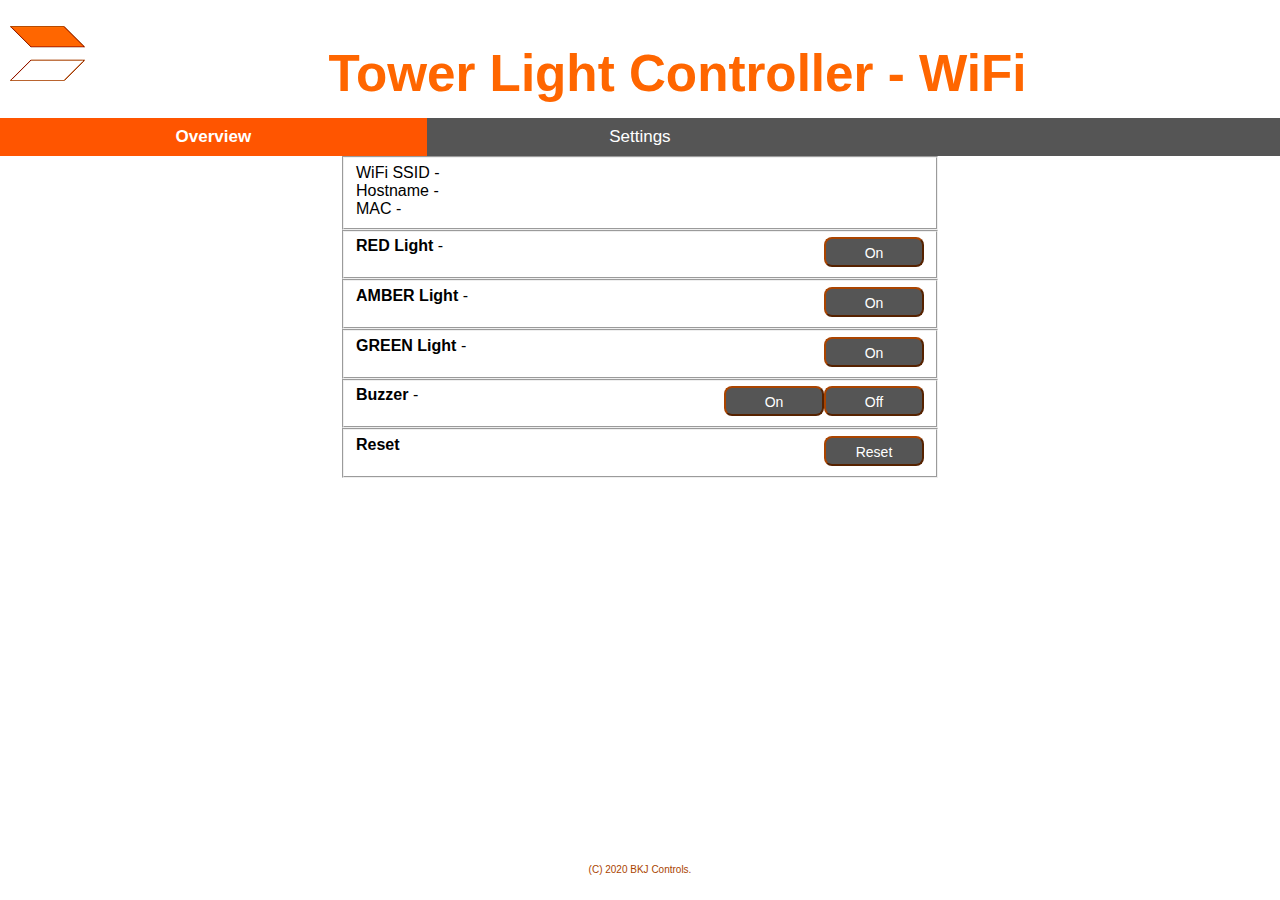
==== index.html @ dd09e64b "Test Build v 0.0.1" ====
<!DOCTYPE html>
<html>

<head>
	<meta name="viewport" content="width=device-width, initial-scale=1.0">
	<meta charset="UTF-8">
	<link rel="stylesheet" type="text/css" href="styles.css">
	<title>BKJ Controls</title>
	<script src="bkjts.js"></script>
	<script>
		setInterval(function() {
			getConfig();
		}, 3000);

		//var getJSON = function(url, callback) {
		function getConfig() {
			console.log("invoking getConfig");
			var xhr = new XMLHttpRequest();
			xhr.open("GET", "requestStatus", true);
			xhr.onload = function() {
				if (this.readyState === XMLHttpRequest.DONE) {
					if (this.status === 200) {
						console.log("Fetching config.json");
						var resObj = JSON.parse(this.responseText);
						console.log(this.responseText);

						updateFields(resObj);

					} else {
						console.warn("XMLHttpRequest did not return 200 OK!!");

					}
				}
			};
			xhr.send();
		}



		//function getStateIndex() {
		//getConfig("requestStatus", function(data) {
		function updateFields(data) {
			var disp_ssid, disp_hostname, disp_mac, disp_rLED, disp_aLED, disp_gLED, disp_buzzer;
			
			disp_ssid = data.tsSsid;
			disp_hostname = data.tsName;
			disp_mac = data.tsMAC;
			disp_rLED = data.rLEDstate;
			disp_aLED = data.aLEDstate;
			disp_gLED = data.gLEDstate;
			disp_buzzer = data.buzzerSTATE;
		
			document.getElementById("showSSID").innerHTML = disp_ssid;
			document.getElementById("showHostname").innerHTML = disp_hostname;
			document.getElementById("showMAC").innerHTML = disp_mac;
			document.getElementById("showrLEDstate").innerHTML = disp_rLED;
			document.getElementById("showaLEDstate").innerHTML = disp_aLED;
			document.getElementById("showgLEDstate").innerHTML = disp_gLED;
			document.getElementById("showBuzzerState").innerHTML = disp_buzzer;
			

		}
	</script>
</head>

<body onload="getConfig()">
	<div w3-include-html="header.htm"></div>
	<div class="topnav">
		<a href="index.htm" class="active">Overview</a>
		<a href="settings.htm">Settings</a>

	</div>
	<div class="column">
		<form>
			<fieldset>
				<label class="align-center">WiFi SSID</label>
				<span id="showSSID">-</span>
				<br><label class="align-center">Hostname</label>
				<span id="showHostname">-</span>
				<br><label class="align-center">MAC</label>
				<span id="showMAC">-</span>
				 
			</fieldset>
			<fieldset>
				<label class="align-center"><b>RED Light</b></label>
				<span id="showrLEDstate">-</span>
				<input type="button" id="rLEDbutton" class="button" align="right" value="On" onclick="window.location.href = '/red_on';"">
			</fieldset>
			<fieldset>
				<label class="align-center"><b>AMBER Light</b></label>
				<span id="showaLEDstate">-</span>
				<input type="button" id="aLEDbutton" class="button" align="right" value="On" onclick="window.location.href = '/amber_on';"">
			</fieldset>
			<fieldset>
				<label class="align-center"><b>GREEN Light</b></label>
				<span id="showgLEDstate">-</span>
				<input type="button" id="gLEDbutton" class="button" align="right" value="On" onclick="window.location.href = '/green_on';"">
			</fieldset>
			<fieldset>
				<label class="align-center"><b>Buzzer</b></label>
				<span id="showBuzzerState">-</span>
				<input type="button"  class="button" align="right" value="Off" onclick="window.location.href = '/buzzer_off';"">
				<input type="button"  class="button" align="right" value="On" onclick="window.location.href = '/buzzer_on';"">
				
			</fieldset>
			<fieldset>
				<label class="align-center"><b>Reset</b></label>
				<input type="button" id="resetbutton" class="button" align="right" value="Reset" onclick="window.location.href = '/red_off';"">
			</fieldset>
			<br>
			<br>
			<br>
			<br>
	</div>
	<div class="footer">
		<p>(C) 2020 BKJ Controls.</p>
	</div>


	<script>
		includeHTML();
	</script>

</body>

</html>
---- styles.css ----
* {box-sizing: border-box}

body {
  margin: 0;
  font-family: Arial, Helvetica, sans-serif;
}

.header {
  background-color: white;
  color: #ff5500;
  padding: 10px;
}
/* Navbar links */
.topnav {
  width: 100%;
  overflow: auto;
  background-color: #555;
}

/* Navbar links */
.topnav a {
  float: Left;
  display: block;
  color: white;
  text-align: center;
  padding: 9px;
  text-decoration: none;
  font-size: 17px;
width: 33.33%; /* Three links of equal widths */
text-align: center;
}

/* Links - change color on hover */
.topnav a:hover {
  background-color: #ff5500;
  color: white;
  font-weight: bold;

}

.topnav a.active {
  background-color: #ff5500;
  font-weight: bold;
}


/* Create a column that floats next to each other */
.column {
  width: 100%;
}


.footer {
  position: fixed;
left: 0;
bottom: 0;
width: 100%;
background-color: white;
color: #AA4400;
text-align: center;
  text-align: center;
  font-size: 10px;
  padding: 15px;
}

      form {
        max-width: 600px;
        margin: 0 auto;

    }

.myLogo {
display: inline-block;
float: left;
margin-left: auto;
margin-right: auto;


}

.myHeader {
text-align: center;
white-space: nowrap;
display: inline;
float:none;
margin-right: auto;
margin-left: auto;
font-size: large;
}


h1 {
        text-align: center;
        font-size: 4vw;
		font-family: Arial;
        color: #ff6600;
        margin-bottom: 5px;
    }

    table {
       margin: 0 auto; /* or margin: 0 auto 0 auto */
     }

.button {
  background-color: #555;
  float:right;
  border-style: outset;
  border-radius: 8px;
  border-color: #AA4400;
  color: white;
  padding: 6px 6px;
  font-family: Arial;
  text-align: center;
  display: inline-block;
  font-size: 14px;
  width : 100px;
  height : 30px;
  -webkit-transition-duration: 0.4s; /* Safari */
}

.button:hover {
  background-color: #ff5500; /* Orange */
  color: white;
  font-weight: bold;
}

p.rssi{
  float: right;
  margin: auto;
  padding: 1px;
  color: #ff5500;
  font-weight: bold;
}

/* Responsive navigation menu (for mobile devices) */
@media screen and (max-width: 500px) {
  .topnav a {
    float: none;
    display: block;
    width: 100%;
    text-align: left;
  }

align-right {
  text-align: right;
  color:black;

}

align-center {
  text-align: center;
  color:black;
  float: right;
}
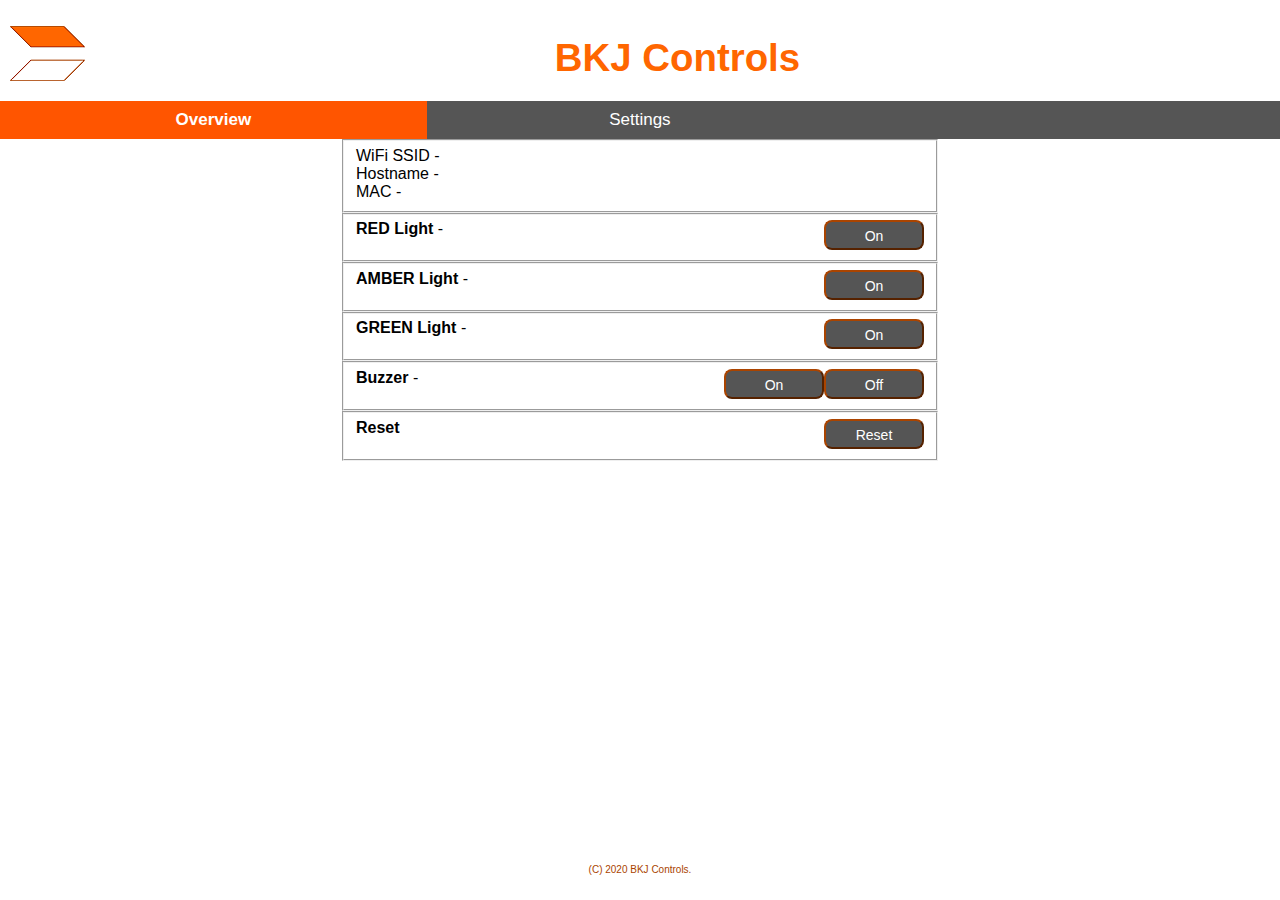
==== commit 13a8abcd: "Fixed index.html" ====
--- a/index.html
+++ b/index.html
@@ -64,10 +64,10 @@
 </head>
 
 <body onload="getConfig()">
-	<div w3-include-html="header.htm"></div>
+	<div w3-include-html="header.html"></div>
 	<div class="topnav">
-		<a href="index.htm" class="active">Overview</a>
-		<a href="settings.htm">Settings</a>
+		<a href="index.html" class="active">Overview</a>
+		<a href="settings.html">Settings</a>
 
 	</div>
 	<div class="column">
--- a/styles.css
+++ b/styles.css
@@ -92,7 +92,7 @@
 
 h1 {
         text-align: center;
-        font-size: 4vw;
+        font-size: 3vw;
 		font-family: Arial;
         color: #ff6600;
         margin-bottom: 5px;
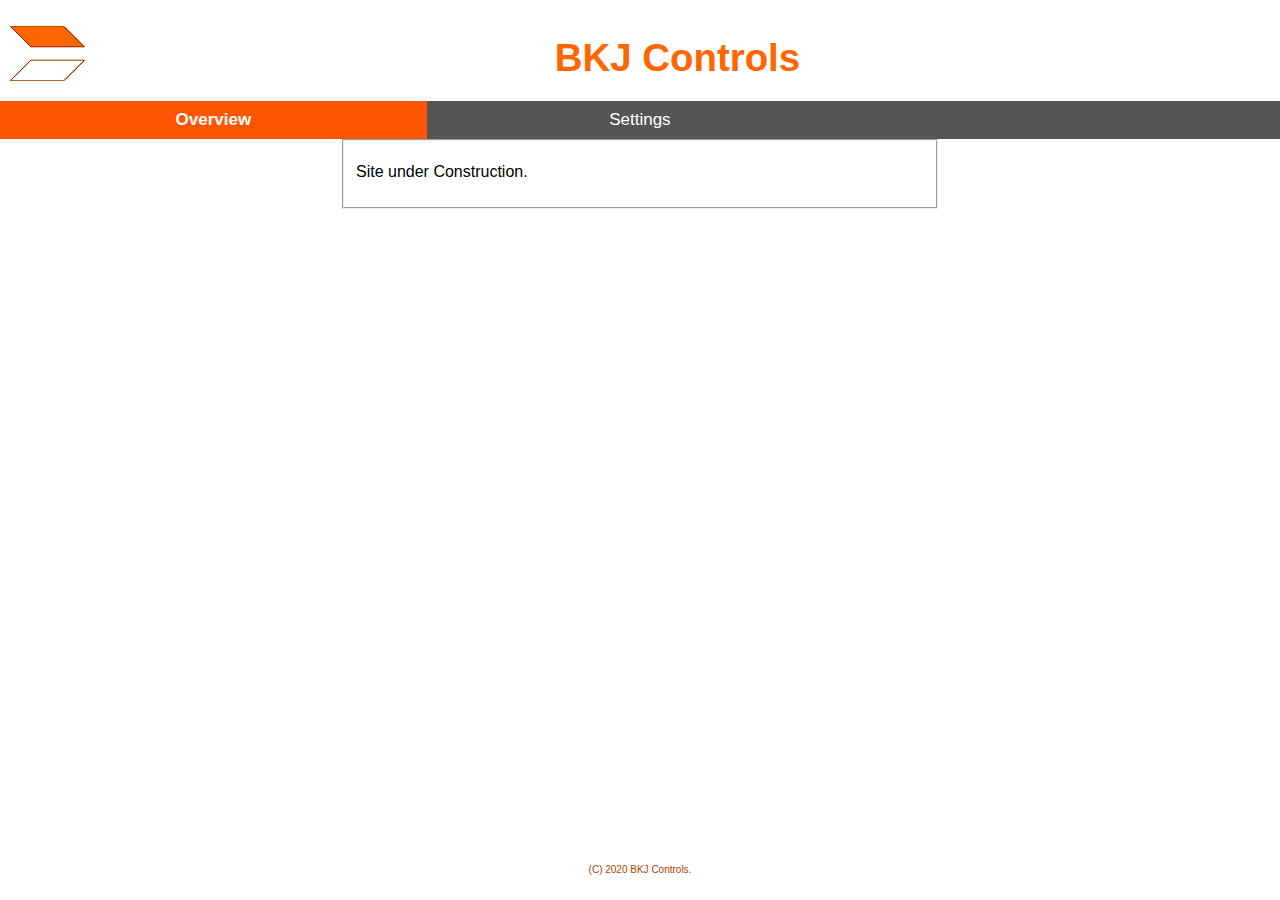
==== commit 8cbb8ad2: "updated site under construction" ====
--- a/index.html
+++ b/index.html
@@ -73,39 +73,7 @@
 	<div class="column">
 		<form>
 			<fieldset>
-				<label class="align-center">WiFi SSID</label>
-				<span id="showSSID">-</span>
-				<br><label class="align-center">Hostname</label>
-				<span id="showHostname">-</span>
-				<br><label class="align-center">MAC</label>
-				<span id="showMAC">-</span>
-				 
-			</fieldset>
-			<fieldset>
-				<label class="align-center"><b>RED Light</b></label>
-				<span id="showrLEDstate">-</span>
-				<input type="button" id="rLEDbutton" class="button" align="right" value="On" onclick="window.location.href = '/red_on';"">
-			</fieldset>
-			<fieldset>
-				<label class="align-center"><b>AMBER Light</b></label>
-				<span id="showaLEDstate">-</span>
-				<input type="button" id="aLEDbutton" class="button" align="right" value="On" onclick="window.location.href = '/amber_on';"">
-			</fieldset>
-			<fieldset>
-				<label class="align-center"><b>GREEN Light</b></label>
-				<span id="showgLEDstate">-</span>
-				<input type="button" id="gLEDbutton" class="button" align="right" value="On" onclick="window.location.href = '/green_on';"">
-			</fieldset>
-			<fieldset>
-				<label class="align-center"><b>Buzzer</b></label>
-				<span id="showBuzzerState">-</span>
-				<input type="button"  class="button" align="right" value="Off" onclick="window.location.href = '/buzzer_off';"">
-				<input type="button"  class="button" align="right" value="On" onclick="window.location.href = '/buzzer_on';"">
-				
-			</fieldset>
-			<fieldset>
-				<label class="align-center"><b>Reset</b></label>
-				<input type="button" id="resetbutton" class="button" align="right" value="Reset" onclick="window.location.href = '/red_off';"">
+			<p>Site under Construction.
 			</fieldset>
 			<br>
 			<br>
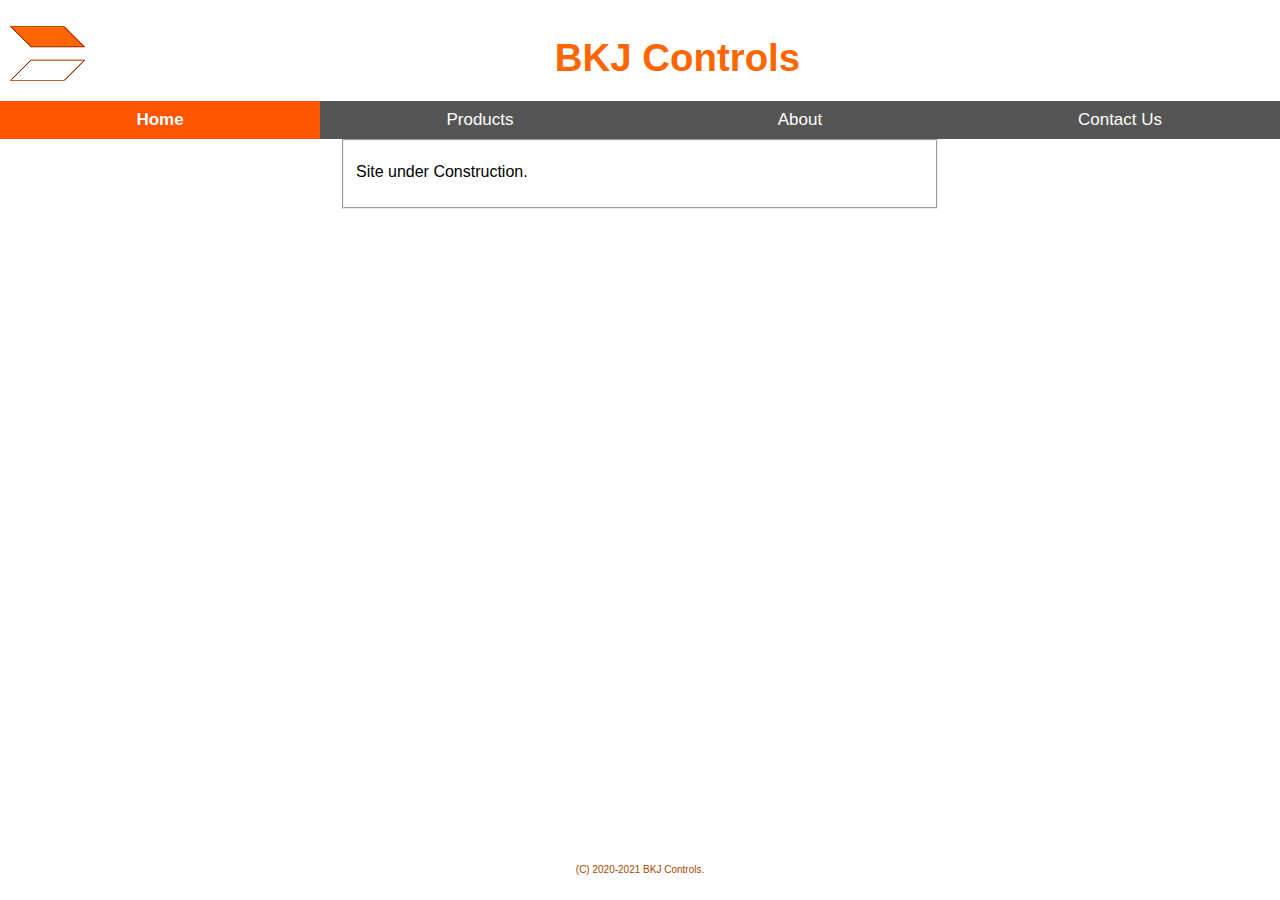
==== commit aaca7593: "Updated footer" ====
--- a/index.html
+++ b/index.html
@@ -41,7 +41,7 @@
 		//getConfig("requestStatus", function(data) {
 		function updateFields(data) {
 			var disp_ssid, disp_hostname, disp_mac, disp_rLED, disp_aLED, disp_gLED, disp_buzzer;
-			
+
 			disp_ssid = data.tsSsid;
 			disp_hostname = data.tsName;
 			disp_mac = data.tsMAC;
@@ -49,7 +49,7 @@
 			disp_aLED = data.aLEDstate;
 			disp_gLED = data.gLEDstate;
 			disp_buzzer = data.buzzerSTATE;
-		
+
 			document.getElementById("showSSID").innerHTML = disp_ssid;
 			document.getElementById("showHostname").innerHTML = disp_hostname;
 			document.getElementById("showMAC").innerHTML = disp_mac;
@@ -57,7 +57,7 @@
 			document.getElementById("showaLEDstate").innerHTML = disp_aLED;
 			document.getElementById("showgLEDstate").innerHTML = disp_gLED;
 			document.getElementById("showBuzzerState").innerHTML = disp_buzzer;
-			
+
 
 		}
 	</script>
@@ -66,14 +66,15 @@
 <body onload="getConfig()">
 	<div w3-include-html="header.html"></div>
 	<div class="topnav">
-		<a href="index.html" class="active">Overview</a>
-		<a href="settings.html">Settings</a>
-
+		<a href="index.html" class="active">Home</a>
+		<a href="products.html">Products</a>
+		<a href="about.html">About</a>
+		<a href="contact-us.html">Contact Us</a>
 	</div>
 	<div class="column">
 		<form>
 			<fieldset>
-			<p>Site under Construction.
+				<p>Site under Construction.
 			</fieldset>
 			<br>
 			<br>
@@ -81,7 +82,7 @@
 			<br>
 	</div>
 	<div class="footer">
-		<p>(C) 2020 BKJ Controls.</p>
+		<p>(C) 2020-2021 BKJ Controls.</p>
 	</div>
 
 
@@ -91,4 +92,4 @@
 
 </body>
 
-</html>+</html>
--- a/styles.css
+++ b/styles.css
@@ -27,7 +27,7 @@
   padding: 9px;
   text-decoration: none;
   font-size: 17px;
-width: 33.33%; /* Three links of equal widths */
+width: 25%; /* Four links of equal widths */
 text-align: center;
 }
 
